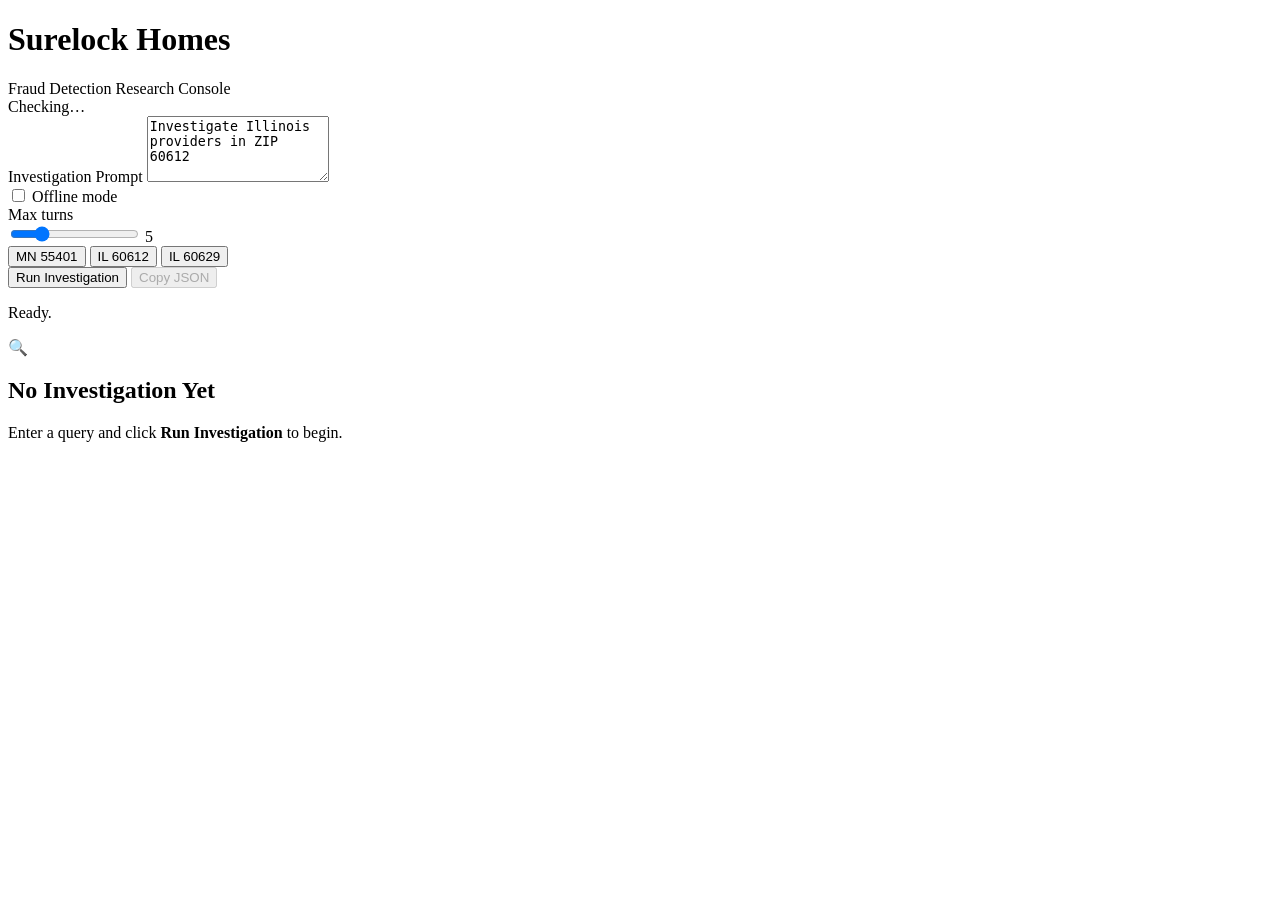
==== frontend/index.html @ 62b76ba4 "feat: add SSE streaming for live investigation progress - Add _offline_investigation_stream generato" ====
<!DOCTYPE html>
<html lang="en">
  <head>
    <meta charset="UTF-8" />
    <meta name="viewport" content="width=device-width, initial-scale=1.0" />
    <title>Surelock Homes | Investigation Dashboard</title>
    <link rel="stylesheet" href="/static/style.css" />
  </head>
  <body>
    <header class="header" role="banner">
      <div class="header__inner">
        <div class="header__brand">
          <h1 class="header__title">Surelock Homes</h1>
          <span class="header__tagline">Fraud Detection Research Console</span>
        </div>
        <span id="connectionStatus" class="status-badge status-badge--checking" role="status" aria-live="polite">Checking&hellip;</span>
      </div>
    </header>

    <div class="shell">
      <aside class="sidebar" aria-label="Investigation controls">
        <div class="control-panel">
          <label for="query" class="control-panel__label">Investigation Prompt</label>
          <textarea id="query" rows="4" class="control-panel__textarea" placeholder="Investigate providers in ZIP 60612 and return all anomalies.">Investigate Illinois providers in ZIP 60612</textarea>

          <div class="control-row">
            <label class="toggle-switch" role="switch" aria-checked="false">
              <input id="offlineToggle" type="checkbox" class="toggle-switch__input" />
              <span class="toggle-switch__slider"></span>
              <span class="toggle-switch__label" id="modeHint">Offline mode</span>
            </label>
          </div>

          <div class="control-row">
            <label class="range-control" for="turnsRange">
              <span class="range-control__label">Max turns</span>
              <div class="range-control__row">
                <input id="turnsRange" type="range" min="1" max="20" value="5" class="range-control__input" />
                <span id="turnsValue" class="range-control__value">5</span>
              </div>
            </label>
          </div>

          <div class="presets" aria-label="Prompt presets">
            <button class="preset-btn" type="button" data-query="Investigate Minnesota providers in ZIP 55401">MN 55401</button>
            <button class="preset-btn" type="button" data-query="Investigate Illinois providers in ZIP 60612">IL 60612</button>
            <button class="preset-btn" type="button" data-query="Investigate Illinois providers in ZIP 60629 with capacity check">IL 60629</button>
          </div>

          <div class="actions">
            <button id="runBtn" type="button" class="btn btn--primary">Run Investigation</button>
            <button id="copyJsonBtn" type="button" class="btn btn--ghost" disabled>Copy JSON</button>
          </div>

          <p id="runMessage" class="status-text" role="status" aria-live="polite">Ready.</p>
        </div>
      </aside>

      <div class="results-area" id="resultsArea">
        <!-- Empty state shown before first run -->
        <div id="emptyState" class="empty-state">
          <div class="empty-state__icon">&#x1F50D;</div>
          <h2>No Investigation Yet</h2>
          <p>Enter a query and click <strong>Run Investigation</strong> to begin.</p>
        </div>

        <!-- Streaming/loading state (hidden by default) -->
        <div id="loadingState" class="streaming-state" hidden>
          <div class="streaming-header">
            <div class="loading-spinner"></div>
            <p id="loadingStatus">Starting investigation&hellip;</p>
          </div>
          <div class="progress-bar"><div id="progressFill" class="progress-bar__fill"></div></div>
          <ul id="activityLog" class="activity-log"></ul>
        </div>

        <!-- Results (hidden until first run completes) -->
        <div id="resultsContainer" hidden>
          <!-- KPI Strip -->
          <section class="section section--summary" aria-label="Run summary">
            <div class="kpi-strip">
              <div class="kpi">
                <span class="kpi__label">Mode</span>
                <strong class="kpi__value" id="metricMode">-</strong>
              </div>
              <div class="kpi">
                <span class="kpi__label">Providers</span>
                <strong class="kpi__value" id="metricProviders">-</strong>
              </div>
              <div class="kpi kpi--flags">
                <span class="kpi__label">Flags</span>
                <strong class="kpi__value" id="metricFlags">-</strong>
              </div>
              <div class="kpi">
                <span class="kpi__label">Turns</span>
                <strong class="kpi__value" id="metricTurns">-</strong>
              </div>
            </div>
          </section>

          <!-- Flags Alert Banner (only shown when flags > 0) -->
          <section id="flagsAlert" class="flags-alert" hidden aria-label="Flags alert">
            <span class="flags-alert__icon">&#9888;</span>
            <span id="flagsAlertText" class="flags-alert__text"></span>
          </section>

          <!-- AI Analysis — hero section -->
          <section class="section section--analysis" aria-label="AI analysis">
            <div class="section__header">
              <h2 class="section__title">AI Analysis</h2>
              <span id="narrativeWordCount" class="word-count"></span>
            </div>
            <div id="narrativeContent" class="prose">
              <p class="placeholder">No analysis available.</p>
            </div>
          </section>

          <!-- AI Thinking Process -->
          <section class="section section--thinking" aria-label="AI thinking process">
            <div class="section__header">
              <h2 class="section__title">Thinking Process</h2>
              <span id="thinkingBadge" class="badge badge--neutral">0 steps</span>
            </div>
            <div id="thinkingList" class="thinking-list">
              <p class="placeholder">No thinking trace.</p>
            </div>
          </section>

          <!-- Flagged Providers -->
          <section class="section section--flags" aria-label="Flagged providers">
            <div class="section__header">
              <h2 class="section__title">Flagged Providers</h2>
              <span id="flagBadge" class="badge badge--neutral">No flags</span>
            </div>
            <div id="flagsList" class="card-grid">
              <p class="placeholder">No flags were raised.</p>
            </div>
          </section>

          <!-- Execution Timeline -->
          <section class="section section--timeline" aria-label="Execution timeline">
            <h2 class="section__title">Execution Timeline</h2>
            <div id="timelineList" class="timeline"></div>
          </section>

          <!-- Tool Activity -->
          <section class="section section--tools" aria-label="Tool activity">
            <div class="section__header">
              <h2 class="section__title">Tool Calls</h2>
              <span id="toolCountBadge" class="badge badge--neutral">0</span>
            </div>
            <div id="toolCallList" class="card-grid">
              <p class="placeholder">No tool calls yet.</p>
            </div>
          </section>

          <!-- Raw Evidence -->
          <section class="section section--raw" aria-label="Raw evidence">
            <details>
              <summary>Raw JSON Payload</summary>
              <div class="raw-wrap">
                <pre id="jsonPayload">{}</pre>
              </div>
            </details>
          </section>
        </div>
      </div>
    </div>

    <script src="/static/app.js"></script>
  </body>
</html>
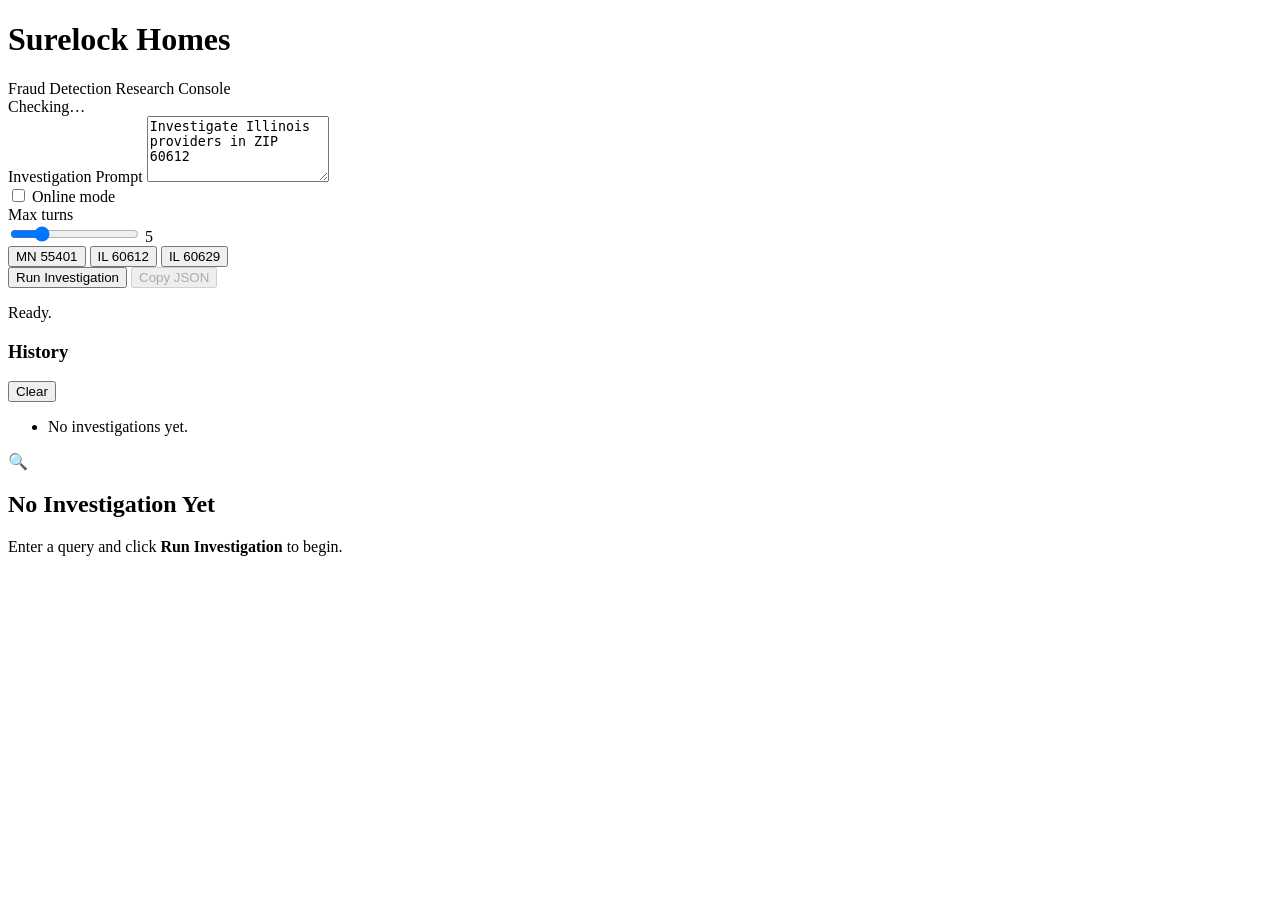
==== commit 8cc837f4: "Fix api availability handling, env loading, and result rendering" ====
--- a/frontend/index.html
+++ b/frontend/index.html
@@ -27,7 +27,7 @@
             <label class="toggle-switch" role="switch" aria-checked="false">
               <input id="offlineToggle" type="checkbox" class="toggle-switch__input" />
               <span class="toggle-switch__slider"></span>
-              <span class="toggle-switch__label" id="modeHint">Offline mode</span>
+              <span class="toggle-switch__label" id="modeHint">Online mode</span>
             </label>
           </div>
 
@@ -53,6 +53,16 @@
           </div>
 
           <p id="runMessage" class="status-text" role="status" aria-live="polite">Ready.</p>
+        </div>
+
+        <div class="history-panel" id="historyPanel">
+          <div class="history-panel__header">
+            <h3 class="history-panel__title">History</h3>
+            <button id="clearHistoryBtn" type="button" class="history-panel__clear" title="Clear all history">Clear</button>
+          </div>
+          <ul id="historyList" class="history-list">
+            <li class="history-list__empty">No investigations yet.</li>
+          </ul>
         </div>
       </aside>
 
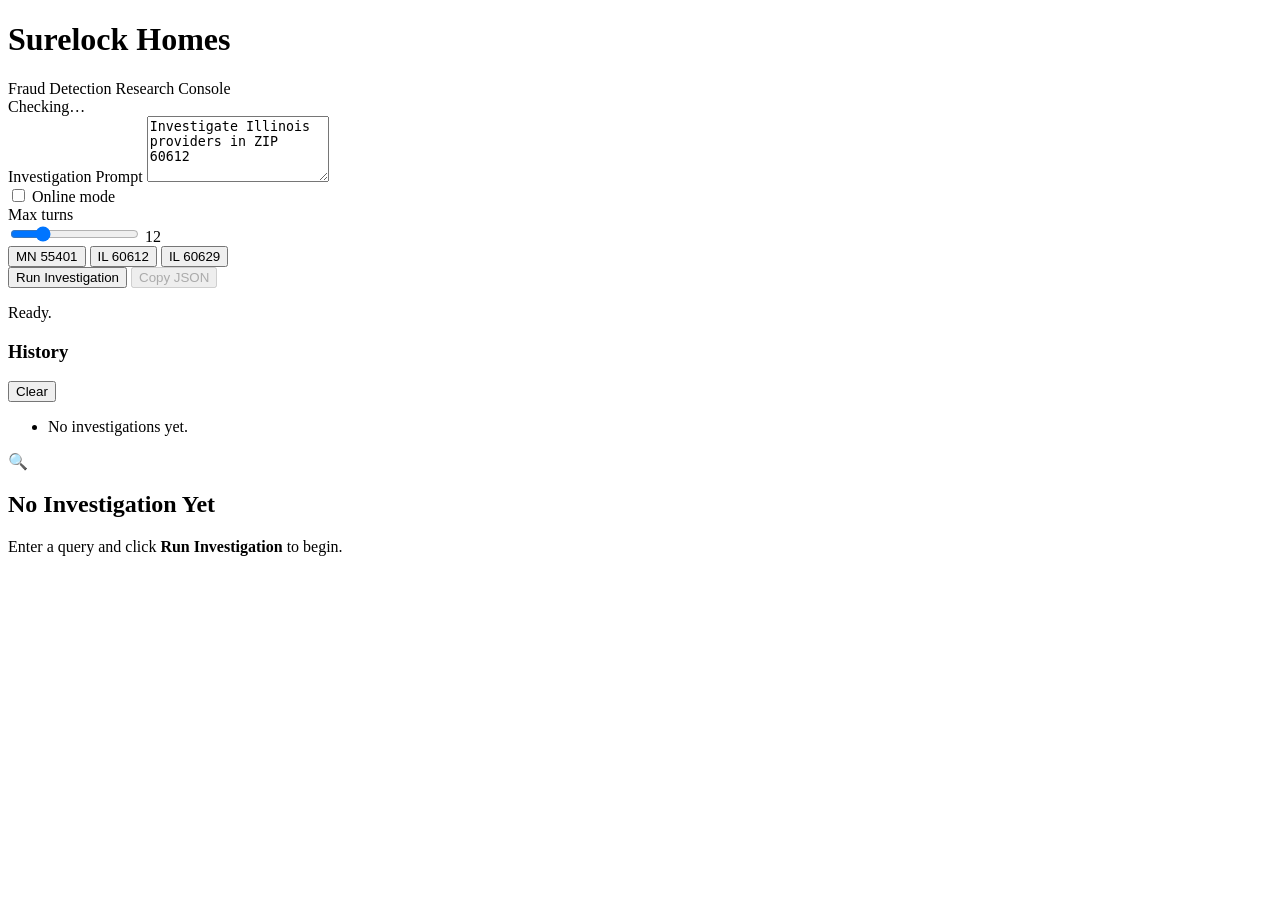
==== commit 31117682: "Improve UX and investigation reliability across streaming and data probes" ====
--- a/frontend/index.html
+++ b/frontend/index.html
@@ -35,8 +35,8 @@
             <label class="range-control" for="turnsRange">
               <span class="range-control__label">Max turns</span>
               <div class="range-control__row">
-                <input id="turnsRange" type="range" min="1" max="20" value="5" class="range-control__input" />
-                <span id="turnsValue" class="range-control__value">5</span>
+                <input id="turnsRange" type="range" min="1" max="50" value="12" class="range-control__input" />
+                <span id="turnsValue" class="range-control__value">12</span>
               </div>
             </label>
           </div>
@@ -114,65 +114,77 @@
             <span id="flagsAlertText" class="flags-alert__text"></span>
           </section>
 
-          <!-- AI Analysis — hero section -->
-          <section class="section section--analysis" aria-label="AI analysis">
-            <div class="section__header">
-              <h2 class="section__title">AI Analysis</h2>
-              <span id="narrativeWordCount" class="word-count"></span>
-            </div>
-            <div id="narrativeContent" class="prose">
-              <p class="placeholder">No analysis available.</p>
-            </div>
-          </section>
+          <!-- Tab Bar -->
+          <div class="tab-bar" role="tablist" aria-label="Results view">
+            <button id="tabBtnReport" class="tab-btn tab-btn--active" type="button" role="tab" aria-selected="true" aria-controls="tabReport">Report</button>
+            <button id="tabBtnInvestigation" class="tab-btn" type="button" role="tab" aria-selected="false" aria-controls="tabInvestigation">Investigation</button>
+          </div>
 
-          <!-- AI Thinking Process -->
-          <section class="section section--thinking" aria-label="AI thinking process">
-            <div class="section__header">
-              <h2 class="section__title">Thinking Process</h2>
-              <span id="thinkingBadge" class="badge badge--neutral">0 steps</span>
-            </div>
-            <div id="thinkingList" class="thinking-list">
-              <p class="placeholder">No thinking trace.</p>
-            </div>
-          </section>
+          <!-- Tab: Report -->
+          <div id="tabReport" class="tab-panel" role="tabpanel">
+            <!-- AI Analysis — hero section -->
+            <section class="section section--analysis" aria-label="AI analysis">
+              <div class="section__header">
+                <h2 class="section__title">AI Analysis</h2>
+                <span id="narrativeWordCount" class="word-count"></span>
+              </div>
+              <div id="narrativeContent" class="prose">
+                <p class="placeholder">No analysis available.</p>
+              </div>
+            </section>
 
-          <!-- Flagged Providers -->
-          <section class="section section--flags" aria-label="Flagged providers">
-            <div class="section__header">
-              <h2 class="section__title">Flagged Providers</h2>
-              <span id="flagBadge" class="badge badge--neutral">No flags</span>
-            </div>
-            <div id="flagsList" class="card-grid">
-              <p class="placeholder">No flags were raised.</p>
-            </div>
-          </section>
+            <!-- Flagged Providers -->
+            <section class="section section--flags" aria-label="Flagged providers">
+              <div class="section__header">
+                <h2 class="section__title">Flagged Providers</h2>
+                <span id="flagBadge" class="badge badge--neutral">No flags</span>
+              </div>
+              <div id="flagsList" class="card-grid">
+                <p class="placeholder">No flags were raised.</p>
+              </div>
+            </section>
+          </div>
 
-          <!-- Execution Timeline -->
-          <section class="section section--timeline" aria-label="Execution timeline">
-            <h2 class="section__title">Execution Timeline</h2>
-            <div id="timelineList" class="timeline"></div>
-          </section>
+          <!-- Tab: Investigation -->
+          <div id="tabInvestigation" class="tab-panel" role="tabpanel" hidden>
+            <!-- AI Thinking Process -->
+            <section class="section section--thinking" aria-label="AI thinking process">
+              <div class="section__header">
+                <h2 class="section__title">Thinking Process</h2>
+                <span id="thinkingBadge" class="badge badge--neutral">0 steps</span>
+              </div>
+              <div id="thinkingList" class="thinking-list">
+                <p class="placeholder">No thinking trace.</p>
+              </div>
+            </section>
 
-          <!-- Tool Activity -->
-          <section class="section section--tools" aria-label="Tool activity">
-            <div class="section__header">
-              <h2 class="section__title">Tool Calls</h2>
-              <span id="toolCountBadge" class="badge badge--neutral">0</span>
-            </div>
-            <div id="toolCallList" class="card-grid">
-              <p class="placeholder">No tool calls yet.</p>
-            </div>
-          </section>
+            <!-- Execution Timeline -->
+            <section class="section section--timeline" aria-label="Execution timeline">
+              <h2 class="section__title">Execution Timeline</h2>
+              <div id="timelineList" class="timeline"></div>
+            </section>
 
-          <!-- Raw Evidence -->
-          <section class="section section--raw" aria-label="Raw evidence">
-            <details>
-              <summary>Raw JSON Payload</summary>
-              <div class="raw-wrap">
-                <pre id="jsonPayload">{}</pre>
+            <!-- Tool Activity -->
+            <section class="section section--tools" aria-label="Tool activity">
+              <div class="section__header">
+                <h2 class="section__title">Tool Calls</h2>
+                <span id="toolCountBadge" class="badge badge--neutral">0</span>
               </div>
-            </details>
-          </section>
+              <div id="toolCallList" class="card-grid">
+                <p class="placeholder">No tool calls yet.</p>
+              </div>
+            </section>
+
+            <!-- Raw Evidence -->
+            <section class="section section--raw" aria-label="Raw evidence">
+              <details>
+                <summary>Raw JSON Payload</summary>
+                <div class="raw-wrap">
+                  <pre id="jsonPayload">{}</pre>
+                </div>
+              </details>
+            </section>
+          </div>
         </div>
       </div>
     </div>
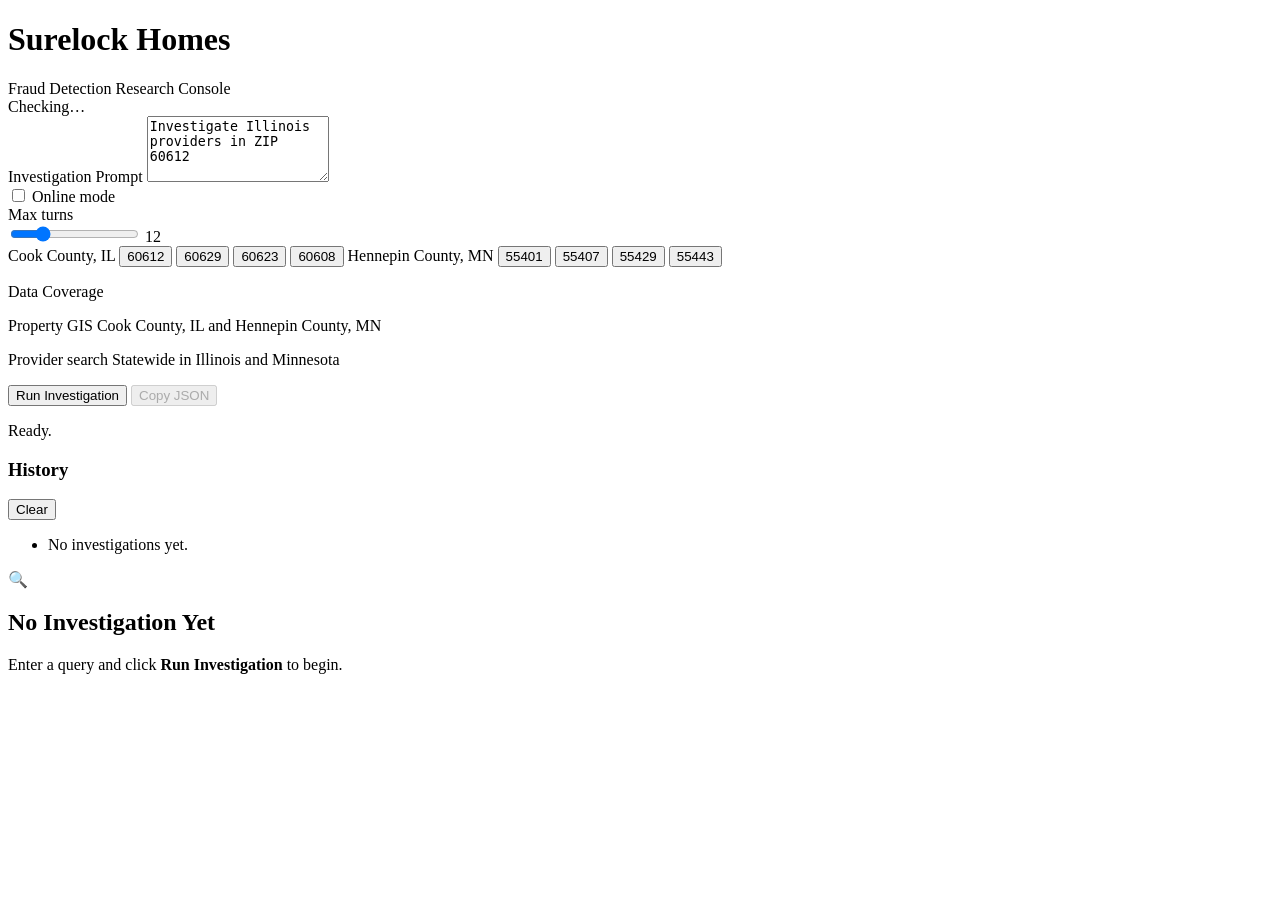
==== commit 6b01b381: "Refine investigation UX and update streaming outputs" ====
--- a/frontend/index.html
+++ b/frontend/index.html
@@ -42,10 +42,28 @@
           </div>
 
           <div class="presets" aria-label="Prompt presets">
-            <button class="preset-btn" type="button" data-query="Investigate Minnesota providers in ZIP 55401">MN 55401</button>
-            <button class="preset-btn" type="button" data-query="Investigate Illinois providers in ZIP 60612">IL 60612</button>
-            <button class="preset-btn" type="button" data-query="Investigate Illinois providers in ZIP 60629 with capacity check">IL 60629</button>
-          </div>
+            <span class="presets__label">Cook County, IL</span>
+            <button class="preset-btn" type="button" data-query="Investigate Illinois providers in ZIP 60612">60612</button>
+            <button class="preset-btn" type="button" data-query="Investigate Illinois providers in ZIP 60629">60629</button>
+            <button class="preset-btn" type="button" data-query="Investigate Illinois providers in ZIP 60623">60623</button>
+            <button class="preset-btn" type="button" data-query="Investigate Illinois providers in ZIP 60608">60608</button>
+            <span class="presets__label">Hennepin County, MN</span>
+            <button class="preset-btn" type="button" data-query="Investigate Minnesota providers in ZIP 55401">55401</button>
+            <button class="preset-btn" type="button" data-query="Investigate Minnesota providers in ZIP 55407">55407</button>
+            <button class="preset-btn" type="button" data-query="Investigate Minnesota providers in ZIP 55429">55429</button>
+            <button class="preset-btn" type="button" data-query="Investigate Minnesota providers in ZIP 55443">55443</button>
+          </div>
+          <section class="scope-note" aria-label="Data coverage">
+            <p class="scope-note__title">Data Coverage</p>
+            <p class="scope-note__line">
+              <span class="scope-note__label">Property GIS</span>
+              <span class="scope-note__value">Cook County, IL and Hennepin County, MN</span>
+            </p>
+            <p class="scope-note__line">
+              <span class="scope-note__label">Provider search</span>
+              <span class="scope-note__value">Statewide in Illinois and Minnesota</span>
+            </p>
+          </section>
 
           <div class="actions">
             <button id="runBtn" type="button" class="btn btn--primary">Run Investigation</button>
@@ -147,6 +165,17 @@
 
           <!-- Tab: Investigation -->
           <div id="tabInvestigation" class="tab-panel" role="tabpanel" hidden>
+            <!-- Per-turn Investigation Narration -->
+            <section class="section section--narration" aria-label="Investigation narration">
+              <div class="section__header">
+                <h2 class="section__title">Investigation Narration</h2>
+                <span id="narrationBadge" class="badge badge--neutral">0 turns</span>
+              </div>
+              <div id="narrationList" class="thinking-list">
+                <p class="placeholder">No investigation narration available.</p>
+              </div>
+            </section>
+
             <!-- AI Thinking Process -->
             <section class="section section--thinking" aria-label="AI thinking process">
               <div class="section__header">
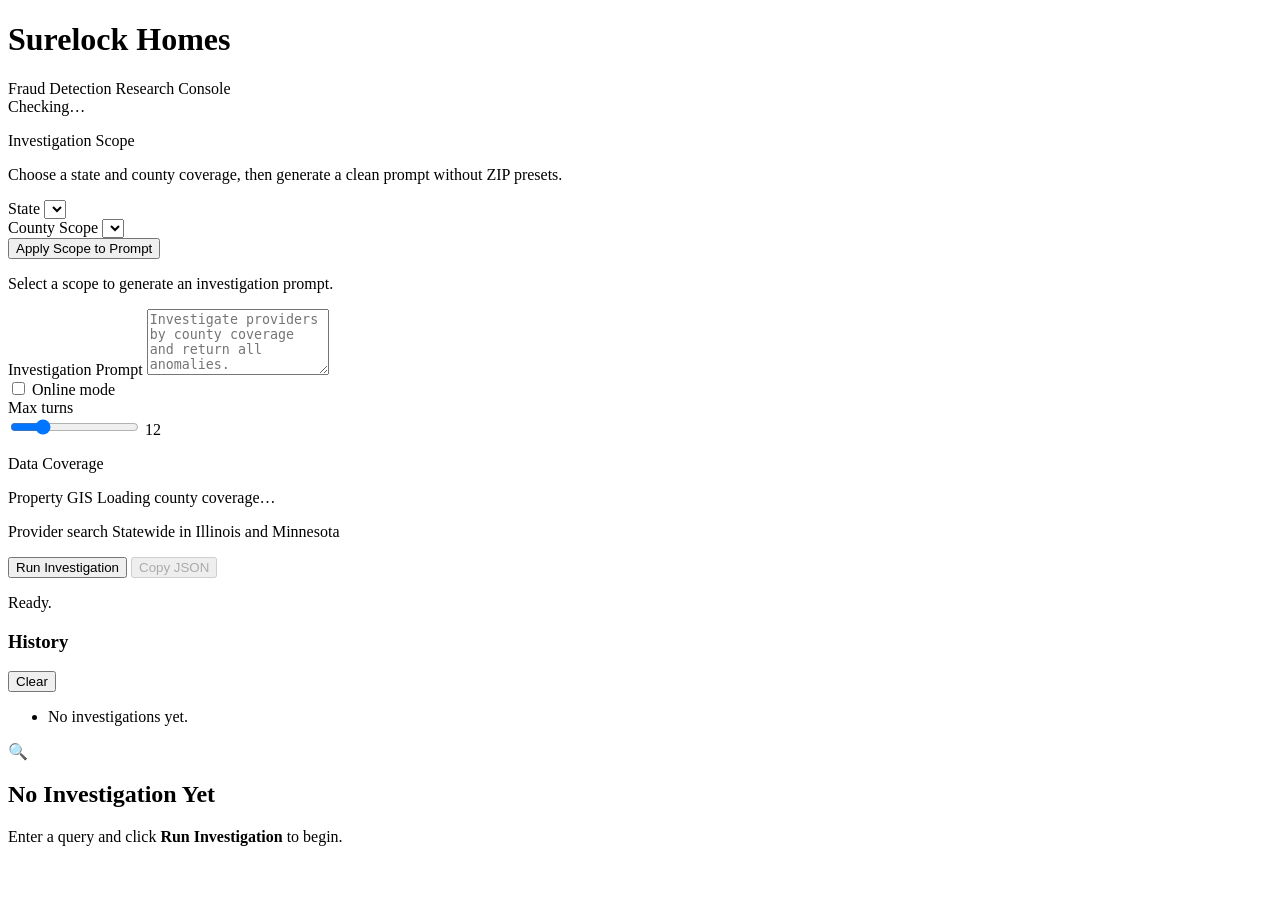
==== commit 01928520: "feat: expand county coverage, refactor property pipeline, and add county scope UI" ====
--- a/frontend/index.html
+++ b/frontend/index.html
@@ -4,6 +4,9 @@
     <meta charset="UTF-8" />
     <meta name="viewport" content="width=device-width, initial-scale=1.0" />
     <title>Surelock Homes | Investigation Dashboard</title>
+    <link rel="preconnect" href="https://fonts.googleapis.com" />
+    <link rel="preconnect" href="https://fonts.gstatic.com" crossorigin />
+    <link href="https://fonts.googleapis.com/css2?family=DM+Serif+Display&family=Barlow:wght@400;500;600;700&family=JetBrains+Mono:wght@400;500&display=swap" rel="stylesheet" />
     <link rel="stylesheet" href="/static/style.css" />
   </head>
   <body>
@@ -20,8 +23,27 @@
     <div class="shell">
       <aside class="sidebar" aria-label="Investigation controls">
         <div class="control-panel">
+          <section class="scope-builder" aria-label="Scope builder">
+            <p class="scope-builder__title">Investigation Scope</p>
+            <p class="scope-builder__subtitle">Choose a state and county coverage, then generate a clean prompt without ZIP presets.</p>
+
+            <div class="scope-grid">
+              <div class="scope-field">
+                <label for="scopeState" class="control-panel__label scope-builder__label">State</label>
+                <select id="scopeState" class="scope-select" aria-label="State selector"></select>
+              </div>
+              <div class="scope-field">
+                <label for="scopeCounty" class="control-panel__label scope-builder__label">County Scope</label>
+                <select id="scopeCounty" class="scope-select" aria-label="County selector"></select>
+              </div>
+            </div>
+
+            <button id="applyScopeBtn" type="button" class="btn btn--ghost scope-btn">Apply Scope to Prompt</button>
+            <p id="scopeSummary" class="scope-helper">Select a scope to generate an investigation prompt.</p>
+          </section>
+
           <label for="query" class="control-panel__label">Investigation Prompt</label>
-          <textarea id="query" rows="4" class="control-panel__textarea" placeholder="Investigate providers in ZIP 60612 and return all anomalies.">Investigate Illinois providers in ZIP 60612</textarea>
+          <textarea id="query" rows="4" class="control-panel__textarea" placeholder="Investigate providers by county coverage and return all anomalies."></textarea>
 
           <div class="control-row">
             <label class="toggle-switch" role="switch" aria-checked="false">
@@ -41,27 +63,15 @@
             </label>
           </div>
 
-          <div class="presets" aria-label="Prompt presets">
-            <span class="presets__label">Cook County, IL</span>
-            <button class="preset-btn" type="button" data-query="Investigate Illinois providers in ZIP 60612">60612</button>
-            <button class="preset-btn" type="button" data-query="Investigate Illinois providers in ZIP 60629">60629</button>
-            <button class="preset-btn" type="button" data-query="Investigate Illinois providers in ZIP 60623">60623</button>
-            <button class="preset-btn" type="button" data-query="Investigate Illinois providers in ZIP 60608">60608</button>
-            <span class="presets__label">Hennepin County, MN</span>
-            <button class="preset-btn" type="button" data-query="Investigate Minnesota providers in ZIP 55401">55401</button>
-            <button class="preset-btn" type="button" data-query="Investigate Minnesota providers in ZIP 55407">55407</button>
-            <button class="preset-btn" type="button" data-query="Investigate Minnesota providers in ZIP 55429">55429</button>
-            <button class="preset-btn" type="button" data-query="Investigate Minnesota providers in ZIP 55443">55443</button>
-          </div>
           <section class="scope-note" aria-label="Data coverage">
             <p class="scope-note__title">Data Coverage</p>
             <p class="scope-note__line">
               <span class="scope-note__label">Property GIS</span>
-              <span class="scope-note__value">Cook County, IL and Hennepin County, MN</span>
+              <span id="propertyCoverageValue" class="scope-note__value">Loading county coverage…</span>
             </p>
             <p class="scope-note__line">
               <span class="scope-note__label">Provider search</span>
-              <span class="scope-note__value">Statewide in Illinois and Minnesota</span>
+              <span id="providerCoverageValue" class="scope-note__value">Statewide in Illinois and Minnesota</span>
             </p>
           </section>
 
@@ -115,21 +125,11 @@
                 <span class="kpi__label">Providers</span>
                 <strong class="kpi__value" id="metricProviders">-</strong>
               </div>
-              <div class="kpi kpi--flags">
-                <span class="kpi__label">Flags</span>
-                <strong class="kpi__value" id="metricFlags">-</strong>
-              </div>
               <div class="kpi">
                 <span class="kpi__label">Turns</span>
                 <strong class="kpi__value" id="metricTurns">-</strong>
               </div>
             </div>
-          </section>
-
-          <!-- Flags Alert Banner (only shown when flags > 0) -->
-          <section id="flagsAlert" class="flags-alert" hidden aria-label="Flags alert">
-            <span class="flags-alert__icon">&#9888;</span>
-            <span id="flagsAlertText" class="flags-alert__text"></span>
           </section>
 
           <!-- Tab Bar -->
@@ -150,17 +150,6 @@
                 <p class="placeholder">No analysis available.</p>
               </div>
             </section>
-
-            <!-- Flagged Providers -->
-            <section class="section section--flags" aria-label="Flagged providers">
-              <div class="section__header">
-                <h2 class="section__title">Flagged Providers</h2>
-                <span id="flagBadge" class="badge badge--neutral">No flags</span>
-              </div>
-              <div id="flagsList" class="card-grid">
-                <p class="placeholder">No flags were raised.</p>
-              </div>
-            </section>
           </div>
 
           <!-- Tab: Investigation -->
@@ -184,6 +173,17 @@
               </div>
               <div id="thinkingList" class="thinking-list">
                 <p class="placeholder">No thinking trace.</p>
+              </div>
+            </section>
+
+            <!-- Thinking Analysis -->
+            <section class="section section--analysis-notes" aria-label="Thinking log analysis">
+              <div class="section__header">
+                <h2 class="section__title">Thinking Analysis</h2>
+                <span id="thinkingAnalysisBadge" class="badge badge--neutral">No analysis</span>
+              </div>
+              <div id="thinkingAnalysisList" class="thinking-list">
+                <p class="placeholder">No thinking analysis available.</p>
               </div>
             </section>
 
